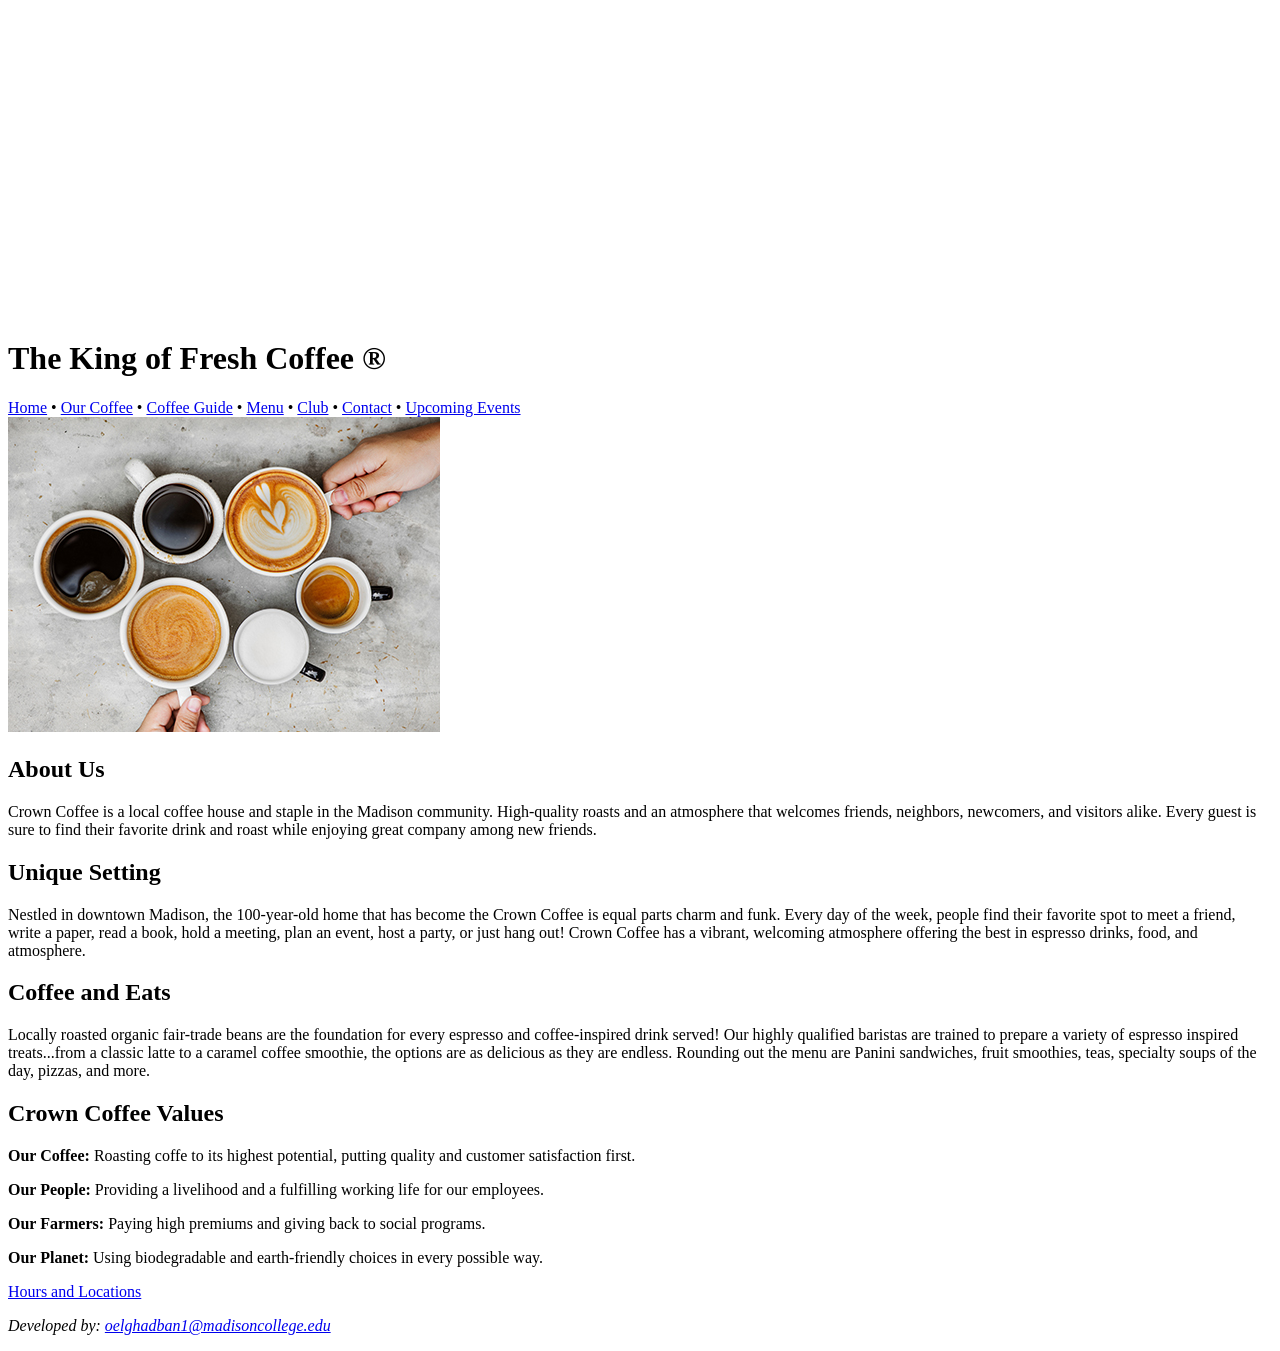
==== index.html @ d292e21e "Add files via upload" ====
<!DOCTYPE html>
<!--
    Author: firstName lastName
    Date: mm/dd/yyyy
-->
<html lang="en">

<head>
    <title>Crown Coffee</title>
    <meta charset="UTF-8">
    <link rel="stylesheet" href="styleSheets/main.css">
    <link rel="stylesheet" href="styleSheets/index.css">
</head>

<body>

    <header>
        <img src="images/project2_images/crownCoffeeLogo_white.png" alt="Crown Coffee Logo">


        <h1>The King of Fresh Coffee &reg;</h1>

        <nav>
            <a href="index.html">Home</a> &bull;
            <a href="coffee.html">Our Coffee</a> &bull;
            <a href="coffeeGuide.html">Coffee Guide</a> &bull;
            <a href="menu.html">Menu</a> &bull;
            <a href="club.html">Club</a> &bull;
            <a href="contact.html">Contact</a> &bull;
            <a href="UpcomingEvents.html">Upcoming Events</a>
        </nav>

 
    </header>

    <main>
        <img src="images/project1_images/coffeeMugs.jpg" alt="Coffee Mugs">

        <article>
            <h2> About Us</h2>
            <p>
                Crown Coffee is a local coffee house and staple in the Madison community. High-quality roasts and an atmosphere that welcomes friends, neighbors, newcomers, and visitors alike. Every guest is sure to find their favorite drink and roast while enjoying great company among new friends.  
            </p>
        </article>

        <article>
            <h2>Unique Setting</h2>
            <p>
                Nestled in downtown Madison, the 100-year-old home that has become the Crown Coffee is equal parts charm and funk. Every day of the week, people find their favorite spot to meet a friend, write a paper, read a book, hold a meeting, plan an event, host a party, or just hang out! Crown Coffee has a vibrant, welcoming atmosphere offering the best in espresso drinks, food, and atmosphere.
            </p>
        </article>

        <article>
            <h2>Coffee and Eats</h2>
            <p>
                Locally roasted organic fair-trade beans are the foundation for every espresso and coffee-inspired drink served! Our highly qualified baristas are trained to prepare a variety of espresso inspired treats...from a classic latte to a caramel coffee smoothie, the options are as delicious as they are endless. Rounding out the menu are Panini sandwiches, fruit smoothies, teas, specialty soups of the day, pizzas, and more.
            </p>
        </article>


        <aside>
            <h2>Crown Coffee Values</h2>
            <p><strong>Our Coffee:</strong> Roasting coffe to its highest potential, putting quality and customer satisfaction first.</p>
            <p><strong>Our People:</strong> Providing a livelihood and a fulfilling working life for our employees.</p>
            <p><strong>Our Farmers:</strong> Paying high premiums and giving back to social programs.</p>
            <p><strong>Our Planet:</strong> Using biodegradable and earth-friendly choices in every possible way.</p>
        </aside>

    </main>

   <footer>
        <div class="hours-location">
            <p><a href="contact.html">Hours and Locations</a></p>
        </div>

        <address>
        <p>Developed by: <a href="mailto:oelghadban1@madisoncollege.edu">oelghadban1@madisoncollege.edu</a></p>
        </address>
    </footer>

</body>

</html>
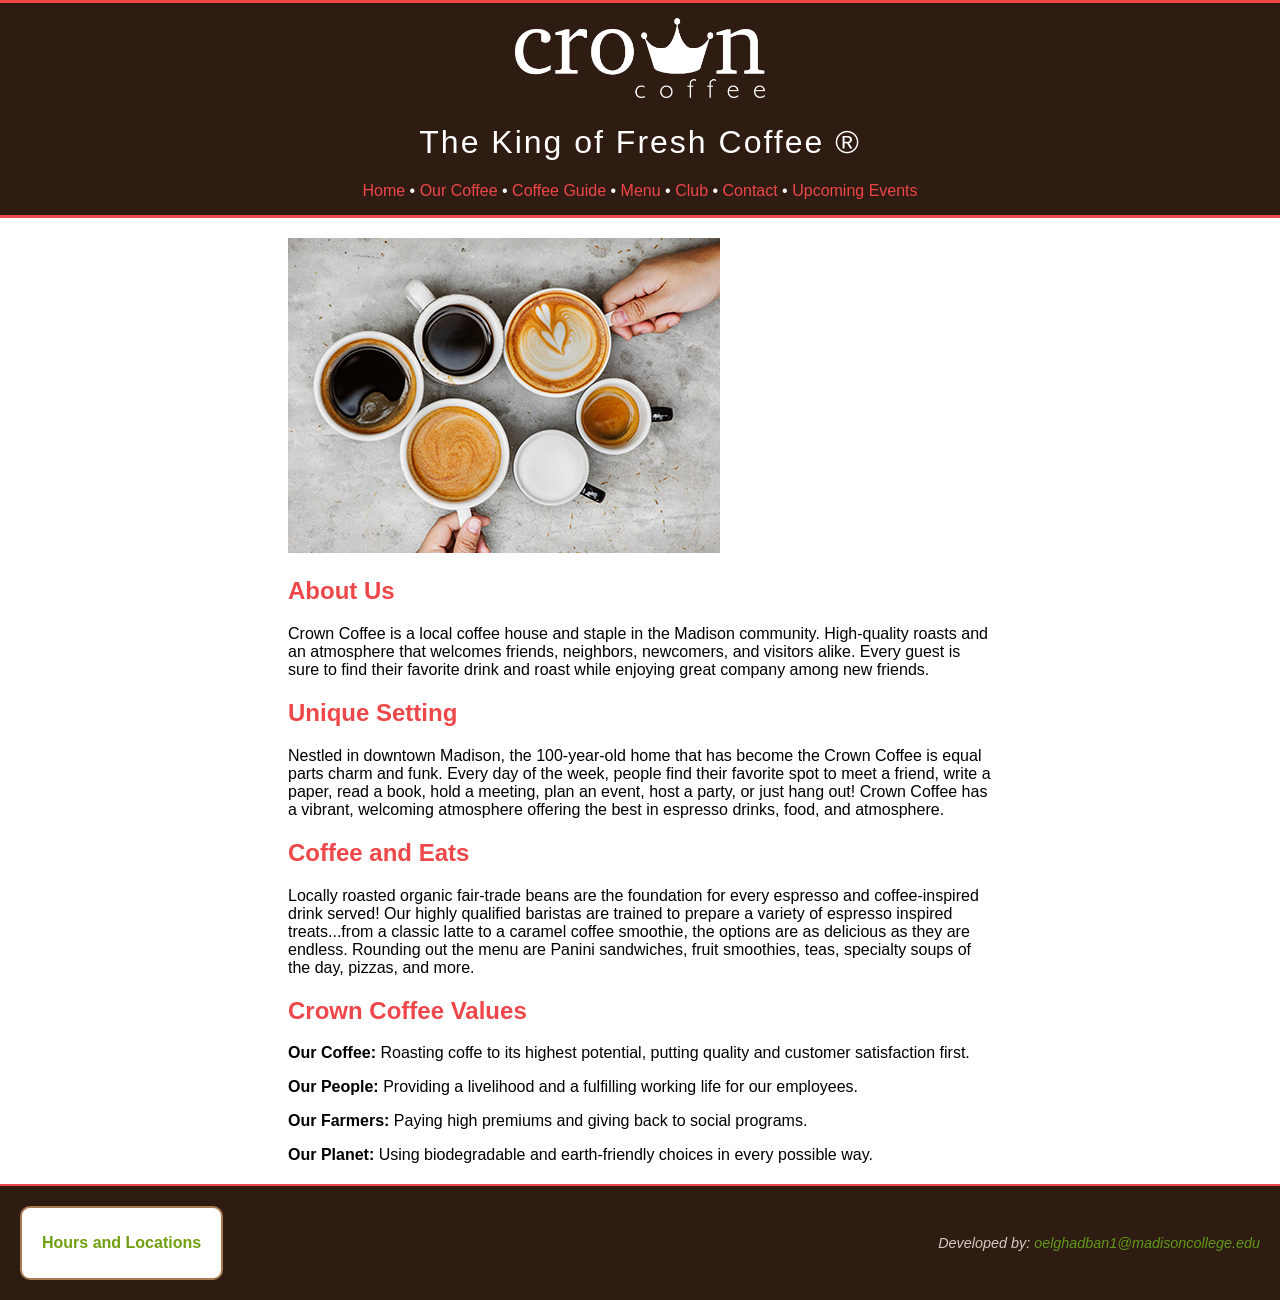
==== commit 6adf9720: "Fix stylesheet path capitalization across HTML files" ====
--- a/index.html
+++ b/index.html
@@ -8,7 +8,7 @@
 <head>
     <title>Crown Coffee</title>
     <meta charset="UTF-8">
-    <link rel="stylesheet" href="styleSheets/main.css">
+    <link rel="stylesheet" href="stylesheets/main.css">
     <link rel="stylesheet" href="styleSheets/index.css">
 </head>
 
--- a/stylesheets/main.css
+++ b/stylesheets/main.css
@@ -0,0 +1,114 @@
+
+body {
+    font-family: sans-serif;
+    margin: 0;
+}
+main {
+    width: 55%;
+    margin: 20px auto;
+}
+header {
+    background-color: #2E1B11; 
+    color: #FFFFFF;            
+    text-align: center;         
+    padding: 15px 0;            
+    border-top: 3px solid #ED4749;   
+    border-bottom: 3px solid #ED4749; 
+}
+
+/* Level 1 headings (h1) */
+h1 {
+    color: #FFFFFF;           
+    font-weight: normal;   
+    letter-spacing: 2px;       
+}
+
+/* Sub-level headings (h2, h3) based on your HTML pages */
+h2, h3 {
+    color: #ED4749;           
+}
+/* Link styles for the main body */
+a {
+    text-decoration: none;     
+    color: #709F10;             
+}
+
+a:visited {
+    color: #A87B50;             
+}
+
+a:hover {
+    color: #ED4749;             
+}
+/* Top navigation link styles */
+nav a {
+    color: #ED4749;         
+    text-decoration: none;   
+}
+
+nav a:visited {
+    color: #A87B50;          
+}
+
+nav a:hover {
+    color: #C39F89;          
+    text-shadow: 1px 1px 2px #000000; 
+}
+/* Logo sizing */
+header img {
+    width: 250px;
+}
+
+/* Back to Top image sizing */
+a img {
+    width: 50px;
+}
+
+/* Footer styling */
+footer {
+    clear: both;
+    padding: 20px;
+    background-color: #2E1B11;
+    color: #D6CBC0;
+    border-top: 2px solid #ED4749;
+    display: flex;                /* make footer a flex container */
+    justify-content: space-between; /* spread children left and right */
+    align-items: center;          /* vertically center items */
+    font-family: Arial, sans-serif;
+}
+
+/* Left box with hours and location */
+footer .hours-location {   
+    
+    background-color: #FFFFFF;
+    padding: 10px 20px;
+    border: 2px solid #A87B50;
+    border-radius: 10px;
+    font-weight: bold;
+    color: #619918; 
+}
+
+
+/* Change border color on hover */
+footer .hours-location:hover {
+    border-color: #ED4749;
+}
+
+/* Right-align the address element inside the footer */
+footer address {
+    text-align: right;
+    font-style: italic;
+    color: #D6CBC0;
+    font-size: 0.9rem;
+}
+
+/* Email link styling inside address */
+footer address a {
+    color: #619918;
+    font-style: italic;
+    text-decoration: none;
+}
+footer address a:hover {
+    text-decoration: underline;
+}
+
